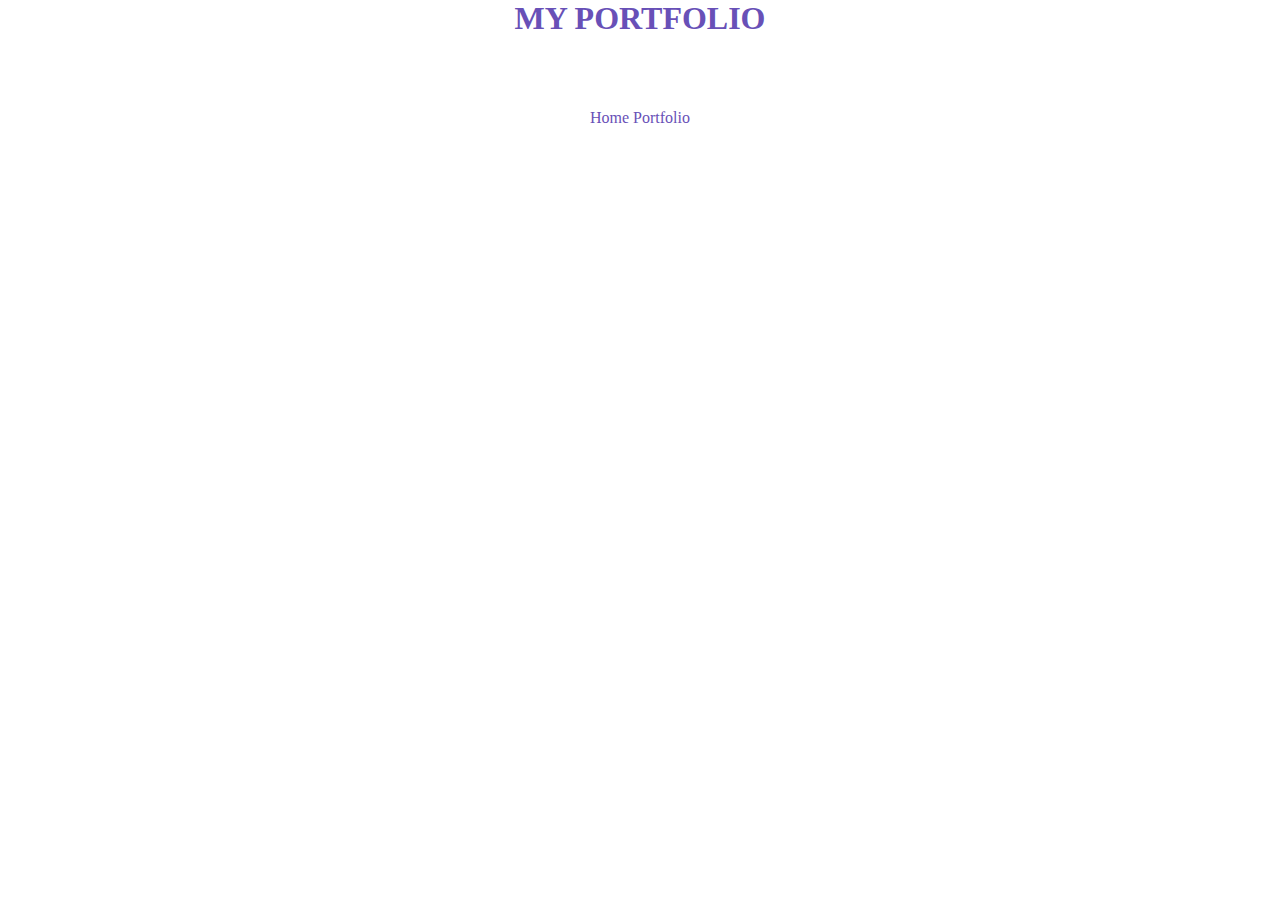
==== portfolio.html @ 79197b07 "👕🐸 Checkpoint ./styles.css:19407098/225 ./portfolio.html:19407098/114" ====
<!DOCTYPE html>
<html>
  <head>
    <!-- TODO: Update the title of your website -->
    <title>Kyla Ye's Portfolio</title>

    <meta charset="utf-8" />
    <meta http-equiv="X-UA-Compatible" content="IE=edge" />
    <meta name="viewport" content="width=device-width, initial-scale=1" />
    <link rel="stylesheet" href="/styles.css" />
    <script src="/script.js" defer></script>
  </head>
  <body>
    <div class="port-header">
      <div class="port-heading">
      <!-- TODO: Update the heading with the name of your website -->
      <h1>MY PORTFOLIO</h1>
    </div>
    </div>
    <div class="proj-pic">
      <div>
        <!-- TODO: Continue to add content to your homepage using your wireframe as a guide.-->
        <img src=" " />
        <p></p>
      </div>

      <div>
        <img src=" " />
        <p></p>
      </div>

      <div>
        <img src=" " />
        <p></p>
      </div>

      <div>
        <img src=" " />
        <p></p>
      </div>
    </div>
    <div>
      <nav>
        <ul>
          <li><a href="index.html">Home</a></li>
          <li><a href="portfolio.html">Portfolio</a></li>
        </ul>
      </nav>
    </div>

    <!-- TODO: Add a <div> container with a class attribute of "container" to make a Flexbox container. -->
  </body>
</html>
---- styles.css ----
* {
  margin: 0px;
  padding: 0px;
}

/*TODO: Add a background color or image to your website*/
body {
  background-color: #FFFFFF;
  text-align: center;
  color: #6850B7;
}

.heading {
  font-size:225px;
  border: 2px solid white;
}
p {
  padding-left: 45em;
  padding-right: 45em;}

/*TODO: Create a new style rule by the class attribute and style the header section(s) of your website. */
.header {
  background-image: url("https://cdn.glitch.com/4d0bb630-2067-4ed3-8db0-46a7ca0c3196%2FIMG_2837.PNG?v=1595299682286");
}  background-repeat: no-repeat;
  background-size: cover;


.port-heading {
  font-size:200px;
}
/*TODO: Use the * selector to reset the margin and padding to 0px*/

/*TODO: Add styling rules for the text and images on your website.*/

/*TODO: Style the Nav Bar by selecting the u1, li, and li a elements*/

ul {
  list-style-type: none;
  background-color: #FFFFFF;
}
li {
  display:inline;
}
li a {
  text-decoration:none;
  color: #6850B7;
}

*TODO: Create a Flexbox to create a responsive layout. Use the property display: flex;*/
;
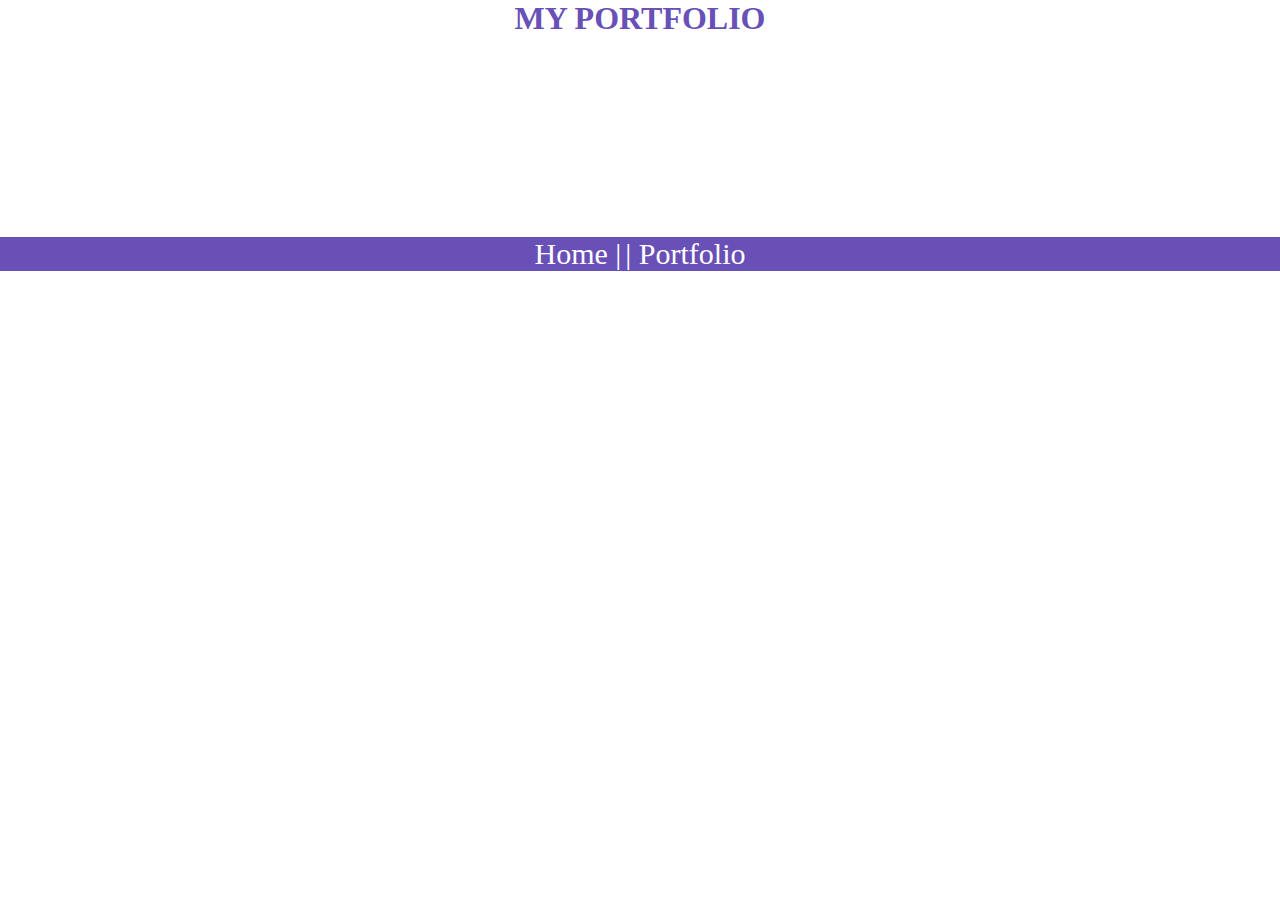
==== commit 6a0f9f55: "🚀🐃 Checkpoint ./styles.css:19407098/102 ./index.html:19407098/90 ./portfolio.html:19407098/6" ====
--- a/portfolio.html
+++ b/portfolio.html
@@ -42,8 +42,8 @@
     <div>
       <nav>
         <ul>
-          <li><a href="index.html">Home</a></li>
-          <li><a href="portfolio.html">Portfolio</a></li>
+          <li><a href="index.html">Home  |</a></li>
+          <li><a href="portfolio.html">|  Portfolio</a></li>
         </ul>
       </nav>
     </div>
--- a/styles.css
+++ b/styles.css
@@ -15,6 +15,7 @@
   border: 2px solid white;
 }
 p {
+  padding-top: 2em;
   padding-left: 45em;
   padding-right: 45em;}
 
@@ -36,14 +37,15 @@
 
 ul {
   list-style-type: none;
-  background-color: #FFFFFF;
+  background-color: #6850B7;
 }
 li {
-  display:inline;
+  display: inline;
 }
 li a {
   text-decoration:none;
-  color: #6850B7;
+  color: #FFFFFF;
+  font-size: 30px;
 }
 
 *TODO: Create a Flexbox to create a responsive layout. Use the property display: flex;*/
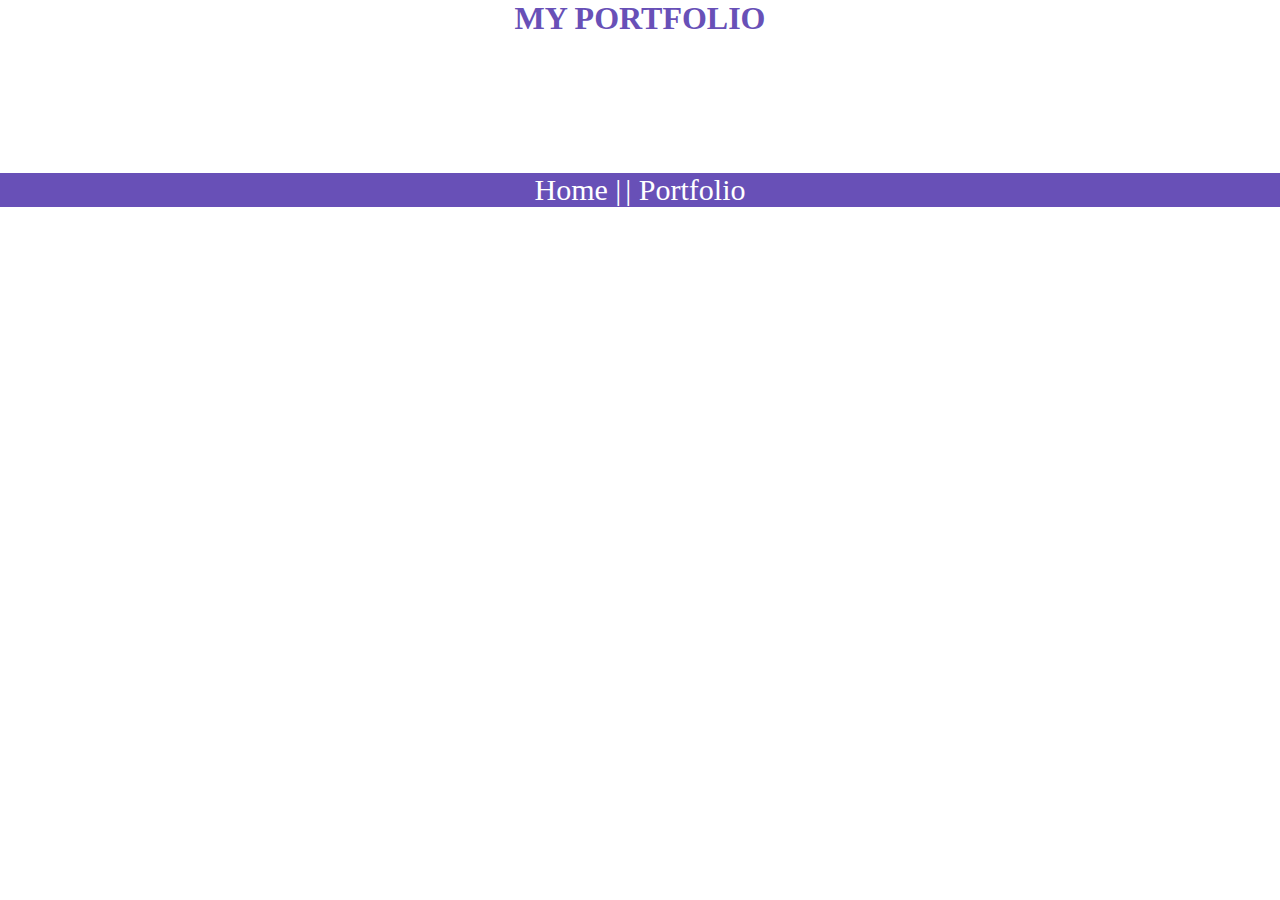
==== commit 90ad950b: "🌑🎣 Checkpoint ./styles.css:19407098/2359 ./index.html:19407098/3736 ./portfolio.html:19407098/2619" ====
--- a/portfolio.html
+++ b/portfolio.html
@@ -13,11 +13,12 @@
   <body>
     <div class="port-header">
       <div class="port-heading">
-      <!-- TODO: Update the heading with the name of your website -->
-      <h1>MY PORTFOLIO</h1>
+        <!-- TODO: Update the heading with the name of your website -->
+        <h1>MY PORTFOLIO</h1>
+      </div>
     </div>
-    </div>
-    <div class="proj-pic">
+    
+    <div>
       <div>
         <!-- TODO: Continue to add content to your homepage using your wireframe as a guide.-->
         <img src=" " />
@@ -39,11 +40,12 @@
         <p></p>
       </div>
     </div>
+    
     <div>
       <nav>
         <ul>
-          <li><a href="index.html">Home  |</a></li>
-          <li><a href="portfolio.html">|  Portfolio</a></li>
+          <li><a href="index.html">Home |</a></li>
+          <li><a href="portfolio.html">| Portfolio</a></li>
         </ul>
       </nav>
     </div>
--- a/styles.css
+++ b/styles.css
@@ -11,30 +11,27 @@
 }
 
 .heading {
-  font-size:225px;
-  border: 2px solid white;
+  font-size: 200px;
+  border:px solid white;
 }
 p {
-  padding-top: 2em;
+  padding-top: 1em;
   padding-left: 45em;
-  padding-right: 45em;}
+  padding-right: 45em;
+}
 
 /*TODO: Create a new style rule by the class attribute and style the header section(s) of your website. */
 .header {
   background-image: url("https://cdn.glitch.com/4d0bb630-2067-4ed3-8db0-46a7ca0c3196%2FIMG_2837.PNG?v=1595299682286");
-}  background-repeat: no-repeat;
+  background-repeat: no-repeat;
   background-size: cover;
+}
 
-
-.port-heading {
-  font-size:200px;
-}
 /*TODO: Use the * selector to reset the margin and padding to 0px*/
 
 /*TODO: Add styling rules for the text and images on your website.*/
 
 /*TODO: Style the Nav Bar by selecting the u1, li, and li a elements*/
-
 ul {
   list-style-type: none;
   background-color: #6850B7;
@@ -43,10 +40,9 @@
   display: inline;
 }
 li a {
-  text-decoration:none;
+  text-decoration: none;
   color: #FFFFFF;
   font-size: 30px;
 }
 
-*TODO: Create a Flexbox to create a responsive layout. Use the property display: flex;*/
-;+/*TODO: Create a Flexbox to create a responsive layout. Use the property display: flex;*/
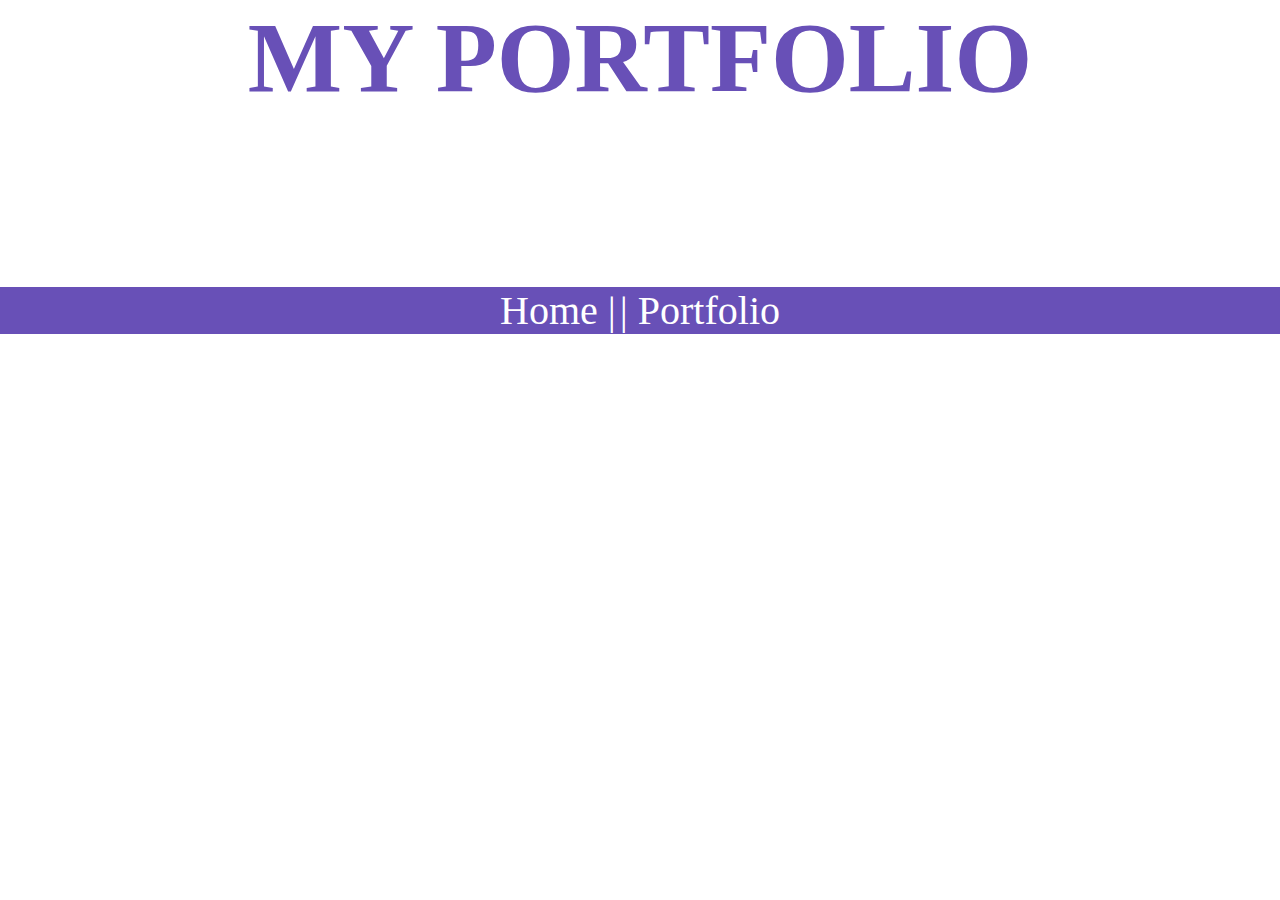
==== commit 5d78d953: "🎰👔 Checkpoint ./styles.css:19407098/13 ./index.html:19407098/3 ./portfolio.html:19407098/4977" ====
--- a/portfolio.html
+++ b/portfolio.html
@@ -17,30 +17,27 @@
         <h1>MY PORTFOLIO</h1>
       </div>
     </div>
-    
-    <div>
-      <div>
+    <!-- TODO: Add a <div> container with a class attribute of "container" to make a Flexbox container. -->
+    <div class="container">
+      <div class="project">
         <!-- TODO: Continue to add content to your homepage using your wireframe as a guide.-->
-        <img src=" " />
+        <img class="proj-pic" src=" " />
         <p></p>
       </div>
-
-      <div>
-        <img src=" " />
+      <div class="project">
+        <img class="proj-pic" src=" " />
         <p></p>
       </div>
-
-      <div>
-        <img src=" " />
+      <div class="project">
+        <img class="proj-pic" src=" " />
         <p></p>
       </div>
-
-      <div>
-        <img src=" " />
+      <div class="project">
+        <img class="proj-pic" src=" " />
         <p></p>
       </div>
     </div>
-    
+
     <div>
       <nav>
         <ul>
@@ -49,7 +46,5 @@
         </ul>
       </nav>
     </div>
-
-    <!-- TODO: Add a <div> container with a class attribute of "container" to make a Flexbox container. -->
   </body>
 </html>
--- a/styles.css
+++ b/styles.css
@@ -11,13 +11,17 @@
 }
 
 .heading {
-  font-size: 200px;
-  border:px solid white;
+  font-size: 290px;
+  border: 3px solid white;
+}
+.port-heading {
+  font-size: 50px;
 }
 p {
   padding-top: 1em;
-  padding-left: 45em;
-  padding-right: 45em;
+  padding-left: 10em;
+  padding-right: 10em;
+  font-size: 25px;
 }
 
 /*TODO: Create a new style rule by the class attribute and style the header section(s) of your website. */
@@ -42,7 +46,8 @@
 li a {
   text-decoration: none;
   color: #FFFFFF;
-  font-size: 30px;
+  font-size: 40px;
 }
 
 /*TODO: Create a Flexbox to create a responsive layout. Use the property display: flex;*/
+display:f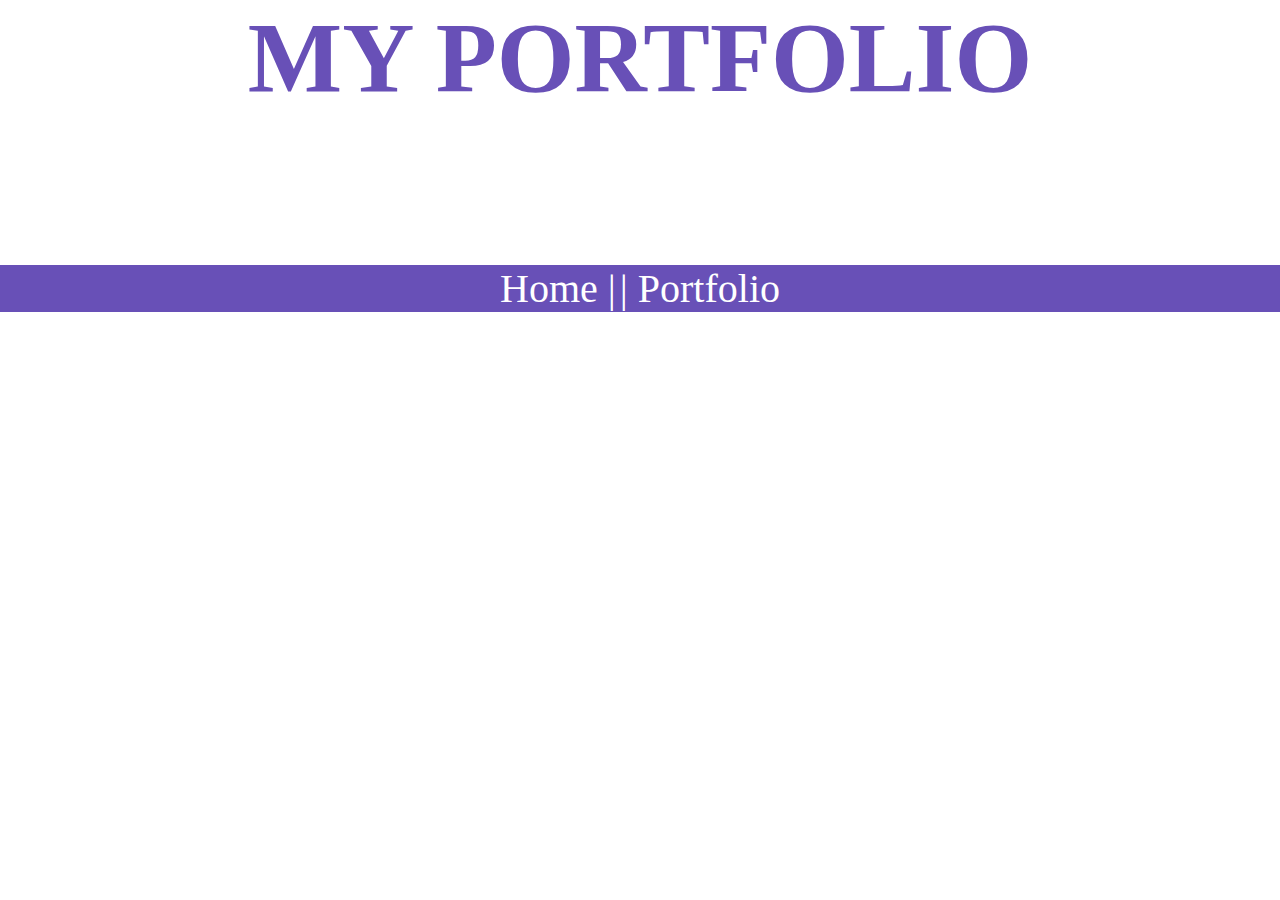
==== commit 8d380a03: "🍏🏬 Checkpoint ./styles.css:19407098/2970 ./index.html:19407098/80 ./portfolio.html:19407098/107" ====
--- a/portfolio.html
+++ b/portfolio.html
@@ -19,6 +19,7 @@
     </div>
     <!-- TODO: Add a <div> container with a class attribute of "container" to make a Flexbox container. -->
     <div class="container">
+      <!-- add in pics and descriptions of your projects when you complete them! -->
       <div class="project">
         <!-- TODO: Continue to add content to your homepage using your wireframe as a guide.-->
         <img class="proj-pic" src=" " />
--- a/styles.css
+++ b/styles.css
@@ -1,3 +1,4 @@
+/*TODO: Use the * selector to reset the margin and padding to 0px*/
 * {
   margin: 0px;
   padding: 0px;
@@ -9,7 +10,7 @@
   text-align: center;
   color: #6850B7;
 }
-
+/*TODO: Add styling rules for the text and images on your website.*/
 .heading {
   font-size: 290px;
   border: 3px solid white;
@@ -31,10 +32,6 @@
   background-size: cover;
 }
 
-/*TODO: Use the * selector to reset the margin and padding to 0px*/
-
-/*TODO: Add styling rules for the text and images on your website.*/
-
 /*TODO: Style the Nav Bar by selecting the u1, li, and li a elements*/
 ul {
   list-style-type: none;
@@ -50,4 +47,13 @@
 }
 
 /*TODO: Create a Flexbox to create a responsive layout. Use the property display: flex;*/
-display:f+.container {
+  display: flex;
+  flex-direction: row;
+  flex-wrap: wrap;
+  justify-content: space-evenly;
+}
+.project {
+  padding-top: 1em;
+  padding-bottom: 1em;
+}
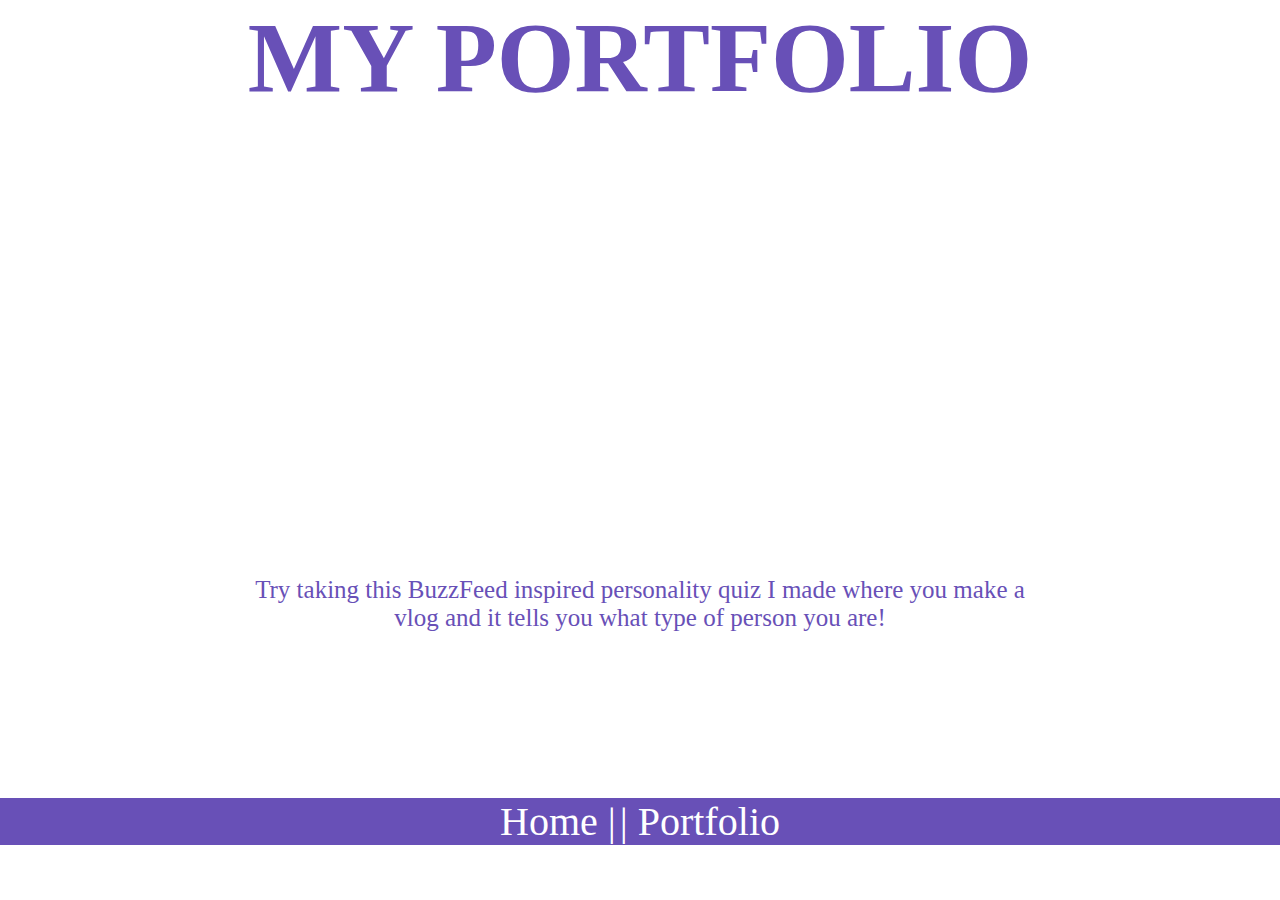
==== commit efeb35f1: "👏🌠 Checkpoint ./portfolio.html:19407098/8552" ====
--- a/portfolio.html
+++ b/portfolio.html
@@ -22,8 +22,21 @@
       <!-- add in pics and descriptions of your projects when you complete them! -->
       <div class="project">
         <!-- TODO: Continue to add content to your homepage using your wireframe as a guide.-->
-        <img class="proj-pic" src=" " />
-        <p></p>
+        <div class="glitch-embed-wrap" style="height: 420px; width: 100%;">
+          <iframe
+            src="https://glitch.com/embed/#!/embed/personality-quiz-kyla?path=script.js&previewSize=0"
+            title="personality-quiz-kyla on Glitch"
+            allow="geolocation; microphone; camera; midi; vr; encrypted-media"
+            style="height: 100%; width: 100%; border: 0;"
+          >
+          </iframe>
+        </div>
+        <div>
+          <p>
+            Try taking this BuzzFeed inspired personality quiz I made where you
+            make a vlog and it tells you what type of person you are!
+          </p>
+        </div>
       </div>
       <div class="project">
         <img class="proj-pic" src=" " />
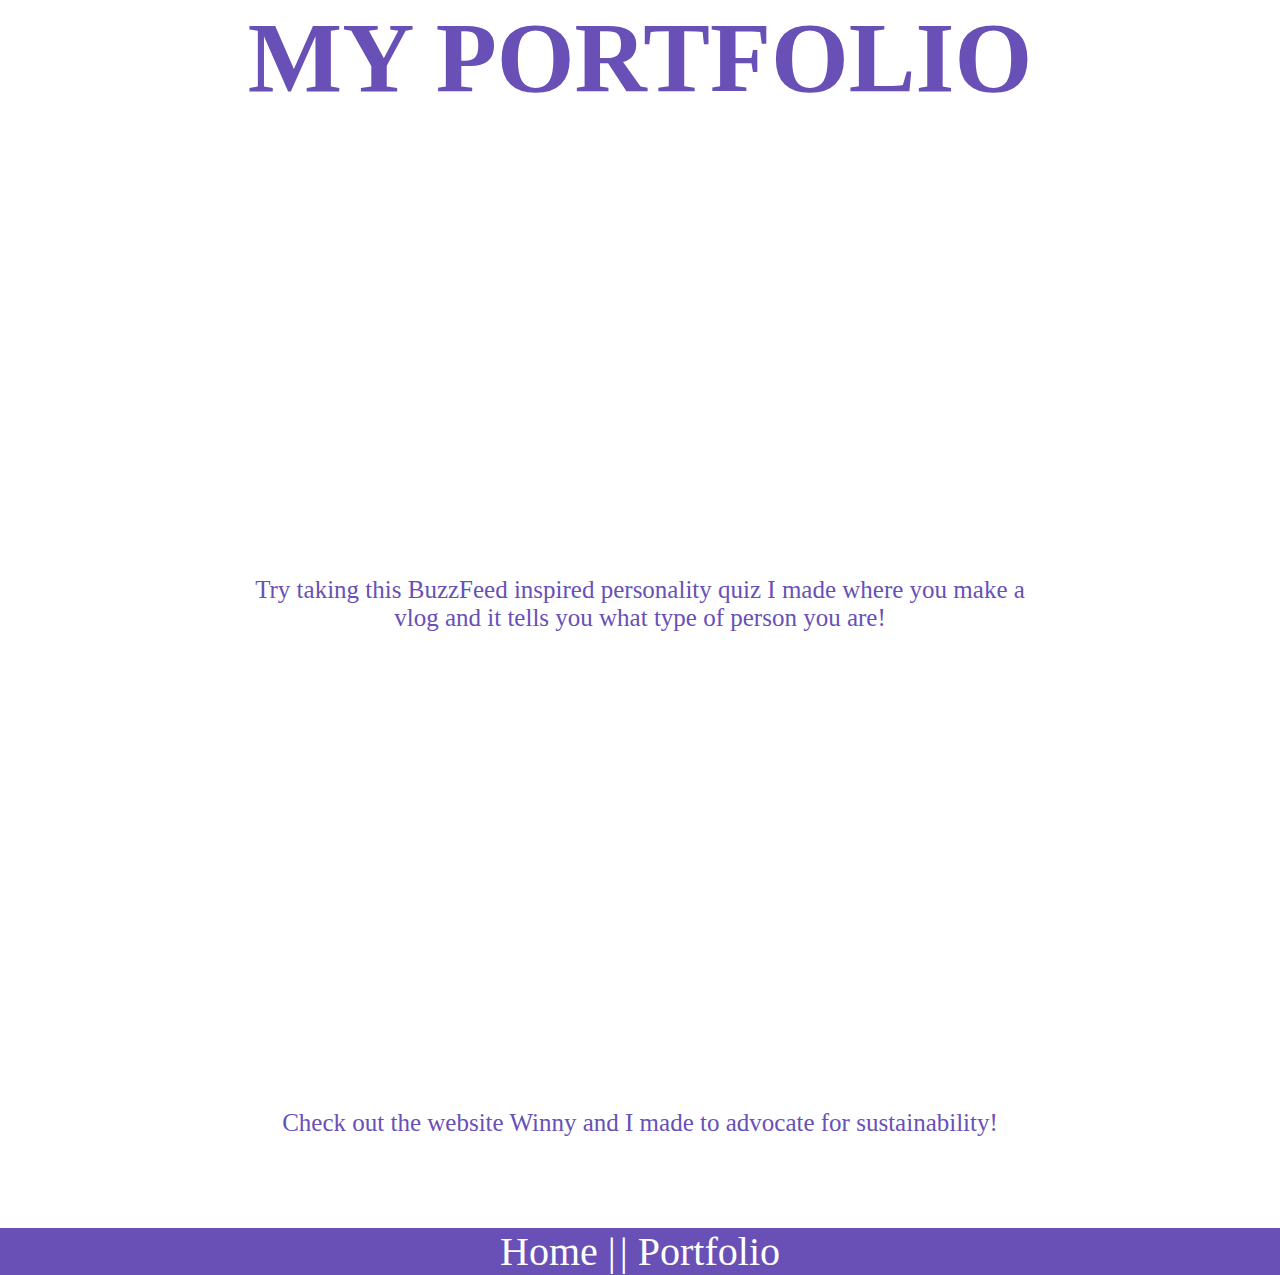
==== commit 5a1317c6: "⛩🚪 Checkpoint ./portfolio.html:19407098/5843 ./styles.css:19407098/221" ====
--- a/portfolio.html
+++ b/portfolio.html
@@ -39,8 +39,21 @@
         </div>
       </div>
       <div class="project">
-        <img class="proj-pic" src=" " />
-        <p></p>
+        <div class="glitch-embed-wrap" style="height: 420px; width: 146%;">
+          <iframe
+            src="https://glitch.com/embed/#!/embed/activist-toolkit-kyla-and-winny?path=index.html&previewSize=0"
+            title="activist-toolkit-kyla-and-winny on Glitch"
+            allow="geolocation; microphone; camera; midi; vr; encrypted-media"
+            style="height: 100%; width: 100%; border: 0;"
+          >
+          </iframe>
+        </div>
+        <div>
+          <p>
+            Check out the website Winny and I made to advocate for
+            sustainability!
+          </p>
+        </div>
       </div>
       <div class="project">
         <img class="proj-pic" src=" " />
--- a/styles.css
+++ b/styles.css
@@ -57,3 +57,4 @@
   padding-top: 1em;
   padding-bottom: 1em;
 }
+
